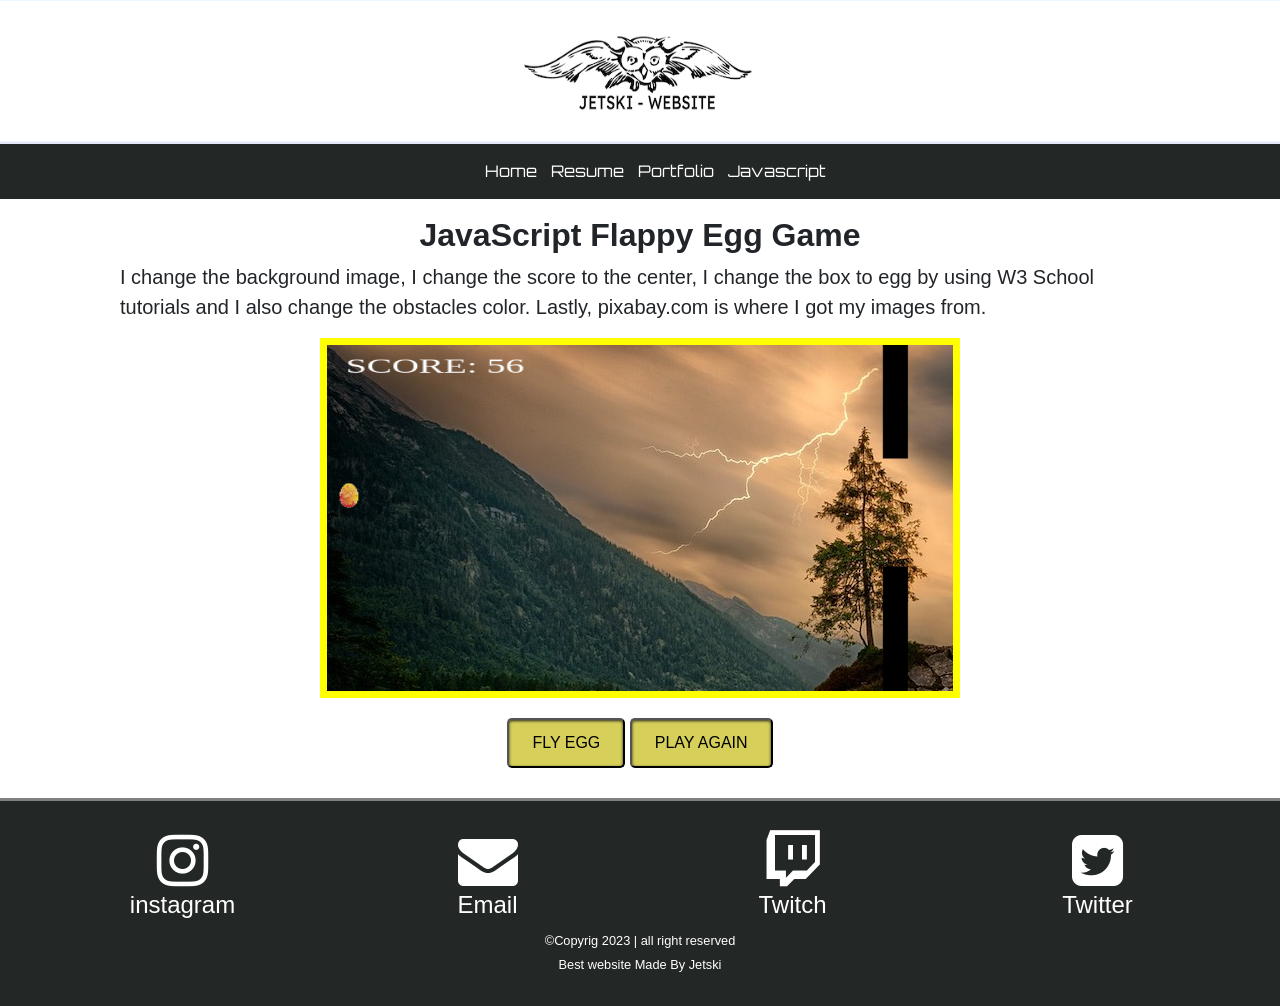
==== index.html/javascript.html @ 293ec8a5 "initial publish" ====
<!DOCTYPE HTML>
<html lang="en">
<head>
  <title>Jetski Website</title>
  <meta name="viewport" content="width=device-width, initial-scale=1.0">
  <meta charset="utf-8">
  <link href="https://fonts.googleapis.com/css2?family=Orbitron&display=swap" rel="stylesheet">
  <link rel="stylesheet" href="https://cdnjs.cloudflare.com/ajax/libs/font-awesome/4.7.0/css/font-awesome.min.css"> 
  <link rel="stylesheet" href="https://cdn.jsdelivr.net/npm/bootstrap@4.6.1/dist/css/bootstrap.min.css"> 
  <link rel="stylesheet" href="style.css"> 
   </head>
   
 <header>
    <img class= "image-fluid" src="owl.png" alt="website" height="100" width="250">
 </header> 
    <nav> 
    <ul>
      <li><a href="index.html">Home</a></li>
      <li><a href="Resume.html">Resume</a></li>
      <li><a href="portfolio.html">Portfolio</a></li>
     </li>
      <li><a href="Javascript.html">Javascript</a></li>
    </ul> 
  </nav>
<main>
  <div class="container-fluid"> 
   <div class= "row">
    <div class="col-sm-12">
    <div class="hhh"><h2>JavaScript Flappy Egg Game</h2></div>
    <p>I change the background image, I change the score to the center, I change the box to egg by using W3 School tutorials and I also change the obstacles color. Lastly, pixabay.com is where I got my images from.
</p>
  

<body onload="startGame()"> 
   <div id="game"></div>
       
   <div class="game-controls desktop">
  <button class="myButton" onmousedown="accelerate(-0.2)" onmouseup="accelerate(0.05)">FLY EGG</button>
  <a href="" ><button class="myButton">PLAY AGAIN</button></a>
</div>
          
<div class="game-controls mobile">
  <button class="myButton" ontouchstart="accelerate(-0.2)" ontouchend="accelerate(0.05)">FLY EGG</button>
  <a href="" ><button class="myButton">PLAY AGAIN</button></a>
</div>
</div>
</div>
</div>
</main> 
<footer>
  <div class="container-fluid">
    <div class= "row">
      <div class="col-sm-3">
        <a href="https://www.instagram.com/big_jetskii/" target="_blank">
        <i class="fa fa-instagram" aria-hidden="true"></i>
      <h4>instagram</h4>
    </a>
</div>
  
<div class="col-sm-3">
  <a href="mailto:wahsoe832@gmail.com" target="_blank">
    <i class="fa fa-envelope" aria-hidden="true"></i>
      <h4>Email</h4>
    </a>
</div>  

    <div class="col-sm-3">
      <a href="https://www.twitch.tv/settings/profile" target="_blank">
      <i class="fa fa-twitch" aria-hidden="true"></i>
  <h4>Twitch</h4>
  </a>
</div> 
 
    <div class="col-sm-3">
      <a href="https://twitter.com/JetskiBillion" target="_blank">
      <i class="fa fa-twitter-square" aria-hidden="true"></i>
  <h4>Twitter</h4>
  </a>
 </div> 
  </div>
   
    <small>&copy;Copyrig 2023 | all right reserved <br> Best website Made By Jetski </small>
</footer>
<!-- This is the JavaScript for the game-->

   <script>
      var myGamePiece;
      var myObstacles = [];
      var myScore;
      
      var canvasWidth = 640;
      var canvasHeight = 360;
      function startGame() {
          myGamePiece = new component(15, 35, "egg.png", 10, 120, "image");
          myGamePiece.gravity = 0.05;
          myScore = new component("30px", "blue", "#FFFFFF",15, 40, "text");
          myGameArea.start();
      }
      
      var myGameArea = {
          canvas : document.createElement("canvas"),
          start : function() {
              this.canvas.width = 500;
              this.canvas.height = 500;
              this.context = this.canvas.getContext("2d");
              var myGame = document.getElementById("game");
              myGame.insertBefore(this.canvas, myGame.childNodes[0]);        
              this.frameNo = 0;
              this.interval = setInterval(updateGameArea, 20);
           },
          clear : function() {
              this.context.clearRect(0, 0, this.canvas.width, this.canvas.height);
          }
      }
      
      function component(width, height, color, x, y, type) {
          this.type = type;
          if (type == "image") {
            this.image = new Image();
            this.image.src = color;
          }
          this.score = 0;
          this.width = width;
          this.height = height;
          this.speedX = 0;
          this.speedY = 0;    
          this.x = x;
          this.y = y;
          this.gravity = 0;
          this.gravitySpeed = 0;
          this.update = function() {
              ctx = myGameArea.context;             
    if (type == "image") {
            ctx.drawImage(this.image,
            this.x,
          this.y,
            this.width, this.height);
              }else if (this.type == "text") {
                  ctx.font = this.width + " " + this.height;
                  ctx.fillStyle = color;
                  ctx.fillText(this.text, this.x, this.y);
              } else {
                  ctx.fillStyle = color;
                  ctx.fillRect(this.x, this.y, this.width, this.height);
              }

          }
          this.newPos = function() {
              this.gravitySpeed += this.gravity;
              this.x += this.speedX;
              this.y += this.speedY + this.gravitySpeed;
              this.hitBottom();
          }
          this.hitBottom = function() {
              var rockbottom = myGameArea.canvas.height - this.height;
              if (this.y > rockbottom) {
                  this.y = rockbottom;
                  this.gravitySpeed = 0;
              }
           }
          this.crashWith = function(otherobj) {
              var myleft = this.x;
              var myright = this.x + (this.width);
              var mytop = this.y;
              var mybottom = this.y + (this.height);
              var otherleft = otherobj.x;
              var otherright = otherobj.x + (otherobj.width);
              var othertop = otherobj.y;
              var otherbottom = otherobj.y + (otherobj.height);
              var crash = true;
              if ((mybottom < othertop) || (mytop > otherbottom) || (myright < otherleft) || (myleft > otherright)) {
                  crash = false;
              }
              return crash;
          }
      }
      
      function updateGameArea() {
          var x, height, gap, minHeight, maxHeight, minGap, maxGap;
          for (i = 0; i < myObstacles.length; i += 1) {
              if (myGamePiece.crashWith(myObstacles[i])) {
                  return;
              } 
          }
          myGameArea.clear();
          myGameArea.frameNo += 1;
          if (myGameArea.frameNo == 1 || everyinterval(150)) {
              x = myGameArea.canvas.width;
              minHeight = 20;
              maxHeight = 200;
              height = Math.floor(Math.random()*(maxHeight-minHeight+1)+minHeight);
              minGap = 50;
              maxGap = 200;
              gap = Math.floor(Math.random()*(maxGap-minGap+1)+minGap);
              myObstacles.push(new component(20, height, "#000000", x, 0));
              myObstacles.push(new component(20, x - height - gap, "#000000", x, height + gap));
          }
          for (i = 0; i < myObstacles.length; i += 1) {
              myObstacles[i].x += -1;
              myObstacles[i].update();
          }
          myScore.text="SCORE: " + myGameArea.frameNo;
          myScore.update();
          myGamePiece.newPos();
          myGamePiece.update();
      }
      
      function everyinterval(n) {
          if ((myGameArea.frameNo / n) % 1 == 0) {return true;}
          return false;
      }
      
      function accelerate(n) {
          myGamePiece.gravity = n;
      }

   </script>
</body>
</html>
---- index.html/style.css ----
body{ 
  font-family: 'source sans pro,' sans-serif;
  margin: 0;
  padding: 0;
  background-color:#ffffff;
} 

header{
  border-top: 1px solid #F0F8FF;
  border-bottom: 1px solid #F0F8FF;
  font-family: 'Orbitron', sans-serif;
  background-color:#FFFFFF;
  color: #000000;
  padding: 20px;
  margin: 0 auto;
  display: block;
  text-align: center;
}

nav{
  background-color:#232726 ;
  border-top: 2px solid #E6E6FA;
  border-bottom: 2px solid #FFFFFF;
  margin: 0;
  font-family: 'Orbitron', sans-serif;
  padding-top: 15px;
  } 

nav ul{
  list-style-type: none;
  text-align: center;
} 

nav li{
  display: inline;
}

nav a{
  text-decoration: none;
  padding-right:10px;
}

a:link{
  color: white;
}

a:visited{
  color: white;
} 

a:hover{
  color: #DCDCDC;
}

a:active{
  color: #000000;
}

h1{
  text-align: center;
}

#main{
  margin: 0 auto;
  max-width: 1000px;
  padding: 10px;
} 

footer{
  clear: both;
  padding: 30px;
  background-color:#232726 ;
  border-top: 3px solid gray;
  text-align: center;
  color: white;
}

table{
  border-collapse:collapse;
  background-color: #FFFFFF;
  max-height: 50px;
}

th, td{
  border:solid #000000 2px;
  padding:5px 10px
} 

th{
background-color:#D6CF5A;
color:white;
}


label{
  float:left;
  width: 8em;
  padding-right: 1em;
}

input,textarea{
  margin-bottom: 1em;
  display: block;
  border-radius:4px; 
}


input[type= "submit"]
{
  display: block;
  background-color: #F8F8FF;
}

input[type="reset"]
{
  display: block;
  background-color:#F8F8FF;
}
 
form{
  background-color: #C0C0C0;
  border: 1px solid #4682B4;
  max-width: 450px;
  margin: 0 auto;
  box-shadow: inset 0px 5px 15px grey;
  padding: 10px 30px;
  border-radius: 5px;
  box-shadow:0px 5px 15px grey;
  border-radius: 5px;
}


div{
display: block;
}


h2{
  font-weight: bold;
}


p{
  font-size: 20px;
}


}
h2{
  text-align:left;
  text-align: center;
}

.resume{ 
  text-align: center;
}

.Me{ 
  display: block;
  float: left;
  border-radius: 6px;
  height: auto;
  background-color:#80929A;
  margin:20px ;
} 

.main{
    margin:0 auto;
    max-width:58%;
    background-color: #FFFFFF;
    box-shadow:0px 5px 15px grey; 
    margin-bottom:8px;
    margin-top:8px;
    text-align:40px;
    padding-inline-start: 60px;
}

.image-homehero{
  background-image: url("JT.JPG");
  background-repeat: no-repeat;
  padding: 10px 10px 10px 30px;
  background-size: cover;
  box-shadow:0px 5px 15px grey; 
  border-radius:5px;
  background-position: center;
  opacity: 0.5;
  height:500px;
  margin: 0 auto;
}

blockquote{ 
  margin: 25px;
  background-color:#D6CF5A ;
  color: #FFFFFF;
  text-align: center;
}

.img-fluid{
   border:solid #605E5A 5px;
   padding:15px;
   float-right: 30px;
   box-shadow: inset 0px 5px 15px grey; ;
}


i.fa{  
  font-size:60px;
  color:#FFFFFF;
  text-align: center;
}


.resort{
     font-size: 1.1em;
}
 
.container{
   margin:auto;
   max-width:1200;
   background-color: #FFFFFF;
   box-shadow:0px 5px 15px grey; 
   margin-bottom:8px;
   margin-top:8px;    
} 

.h3{
  padding-inline-start:30px;
  font-family: 'Rubik Distressed', cursive;
}

.wrapper{
  text-align: center;
}

.p{
 text-align: center;
}

.my{
 text-align: center;
}

.col-sm-1{
  float: right;
  margin:50px;
}
 
.hh3{
  text-align: center;
  font-family: 'Rubik Distressed', cursive;
}

#container{
   margin:auto;
   width:900px;
   padding: 10px 10px 10px 10px;
  box-shadow:0px 5px 15px grey; 
  border-radius:5px;
  background-position:center;
  margin-top: 10px;
}

.H3{
  text-align: center;
}

.col-sm-6{
  flex: 0 0 50%;
}

.concert{
  text-align: center;
} 

.col-sm-4 i.fa{  
  font-size:60px;
  color:#000000;
  text-align: center;
}


.hhh{
  text-align: center;
}


canvas{
  background-image: url("lake.jpeg");
  width: 640px;
  height: 360px;
  display: block;
  margin: 0 auto;
  border:7px solid yellow; 
}

.mobile{
  display:none;
} 

.desktop{
  display:;
}

  
.desktop{
  display: block;
  touch-action: manipulation;
}

.game-controls{
  margin-top: 20px;
  text-align: center;
  margin-bottom: 15px;
}

main{
  margin: 0 auto;
  max-width: 1100px;
  padding: 15px;
}

.myButton{
  background-color: #D6CF5A ;
  border-radius: 5px;
  padding: 11px 23px;
  box-shadow: inset 0px 1px 3px 0px #232726;
  display: inline-block;
  font-family: arial;
}

.h4{
  text-align: center;
}
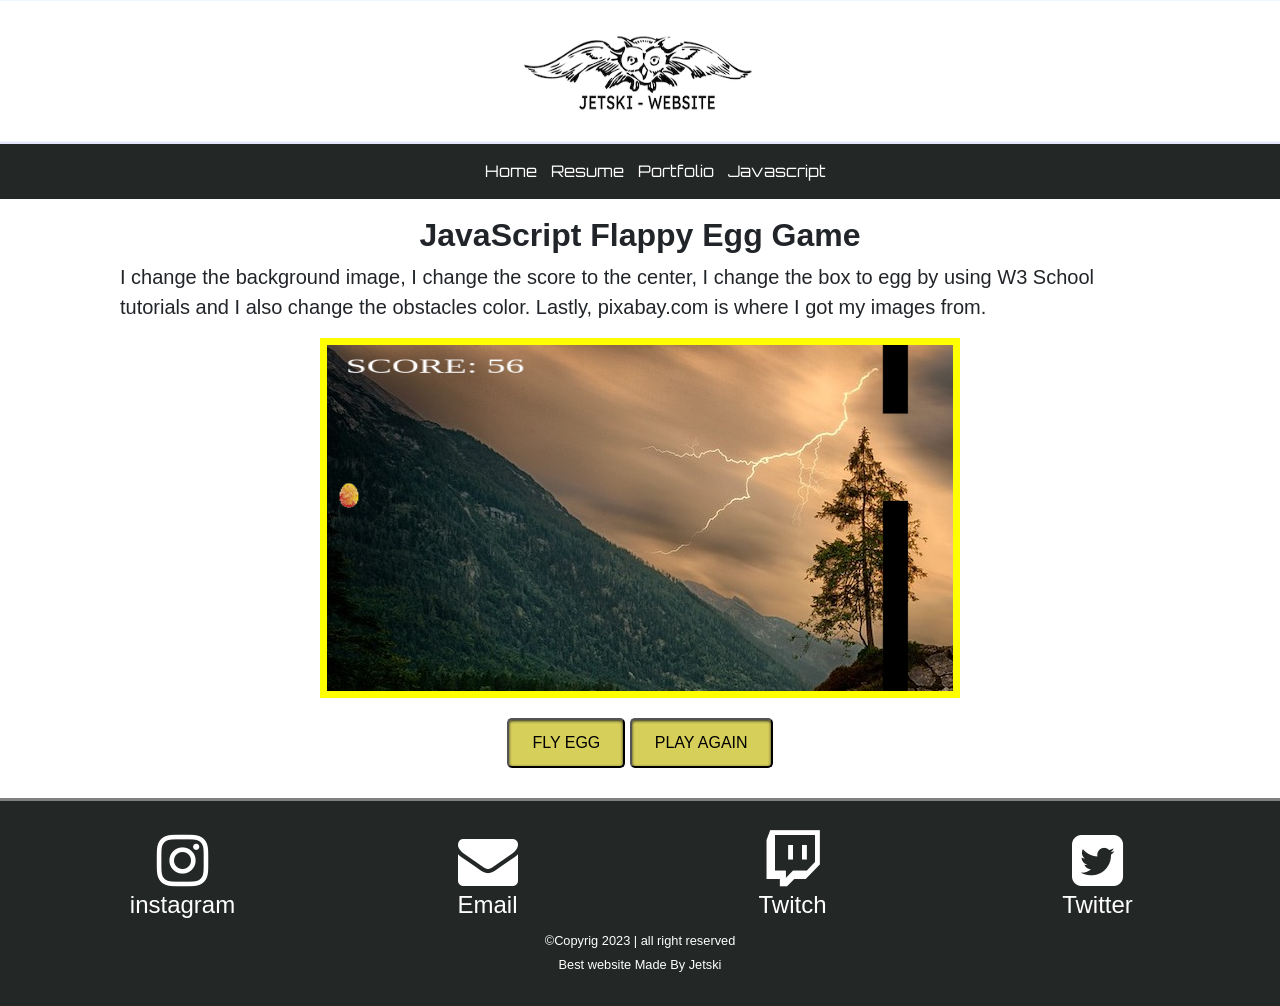
==== commit 524a4d45: "initial publish" ====
--- a/index.html/javascript.html
+++ b/index.html/javascript.html
@@ -29,7 +29,7 @@
     <div class="hhh"><h2>JavaScript Flappy Egg Game</h2></div>
     <p>I change the background image, I change the score to the center, I change the box to egg by using W3 School tutorials and I also change the obstacles color. Lastly, pixabay.com is where I got my images from.
 </p>
-  
+   
 
 <body onload="startGame()"> 
    <div id="game"></div>
--- a/index.html/style.css
+++ b/index.html/style.css
@@ -295,17 +295,17 @@
 
 .mobile{
   display:none;
-} 
-
-.desktop{
-  display:;
-}
-
-  
-.desktop{
-  display: block;
-  touch-action: manipulation;
-}
+}
+@media only screen and (max-width: 768px){
+  .desktop{
+    display:none;
+  }
+  .mobile{
+    display: block;
+    touch-action: manipulation;
+  }
+}
+
 
 .game-controls{
   margin-top: 20px;
